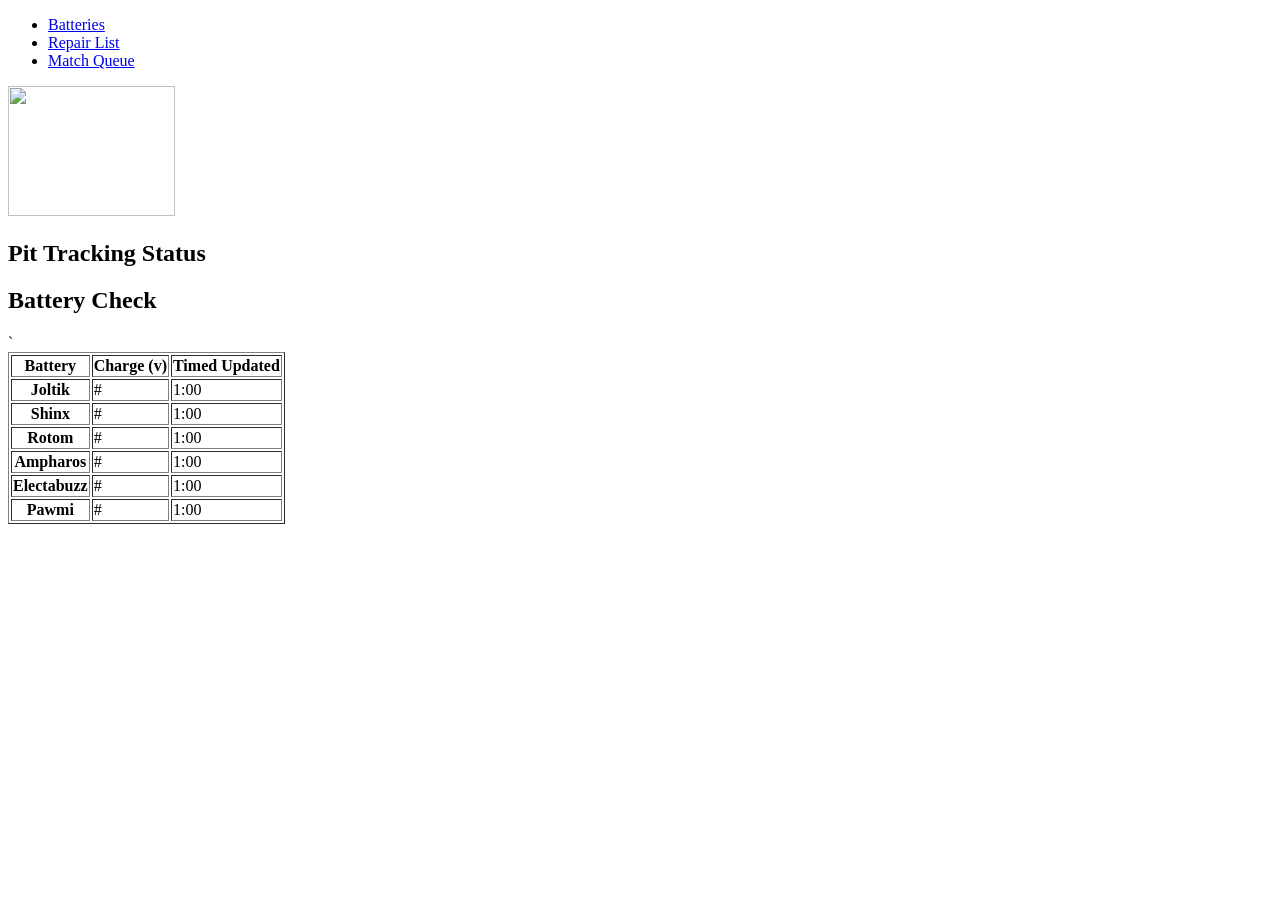
==== Battery.html @ cf3c6d88 "Add files via upload" ====
<!DOCTYPE html>

<html>
    <head>
        <meta charset = "uft-8">
        	<meta name="description" content="Pit Tracker Repairs">
		<meta name="keywords" content="Checklist">
		<meta name="author" content="Gridrunners">
		<meta name="copyright" content="10011Gridrunners">
		<meta name="rating" content="general">
		<link rel="stylesheet" href="CSS/style.css">
        <title> GridRunners </title>

        <link rel="stylesheet" href = "style.css">

        			<div class="sticky">
				<nav class="menu-area">
					<ul>
						<li><a href="Battery.html">Batteries</a></li>
	
						<li><a href="Repair.html">Repair List</a>
				</li>
				<li><a href="Queues.html">Match Queue</a>

									
				</nav>
			</div>

    </head>

    <Body>
        <section id="main-content"> 
            <div id="gridLogo">
			<img src="Photos/Logo-FINAL-Full-transparent.png" width="167px" height="130px">
		    </div>
            <h1>Pit Tracking Status</h1>
        </section>

        <section id = "battery">
        <h2>Battery Check</h2>
        </section>
`       
        <section id = "batteries">

        <table border="1">
        <tbody>

        <tr>
        <th>Battery</th>
        <th>Charge (v)</th>
        <th>Timed Updated</th>
        </tr>

        <tr>
        <th>Joltik</th>
        <td contenteditable="true">#</td>
        <td contenteditable="true">1:00</td>
        </tr>

        <tr>
        <th>Shinx</th>
        <td contenteditable="true">#</td>
        <td contenteditable="true">1:00</td>
        </tr>

        <tr>
        <th>Rotom</th>
        <td contenteditable="true">#</td>
        <td contenteditable="true">1:00</td>
        </tr>

        <tr>
        <th>Ampharos</th>
        <td contenteditable="true">#</td>
        <td contenteditable="true">1:00</td>
        </tr>

        <tr>
        <th>Electabuzz</th>
        <td contenteditable="true">#</td>
        <td contenteditable="true">1:00</td>
        </tr>

        <tr>
        <th>Pawmi</th>
        <td contenteditable="true">#</td>
        <td contenteditable="true">1:00</td>
        </tr>

        </tbody>
        </table>

        <script>
        document.querySelectorAll('td').forEach(cell => {
        cell.addEventListener('blur', function() {
        console.log('Updated:', this.textContent);
        });
        });
        </script>

        <script>
        document.getElementById('batteries')
        .addEventListener('keydown', function (e){
        if (e.key === 'Enter') {
        e.preventDefault();
        return contenteditable = "false"; }
        });
        </script> 

        </section>



    </Body>


</html>
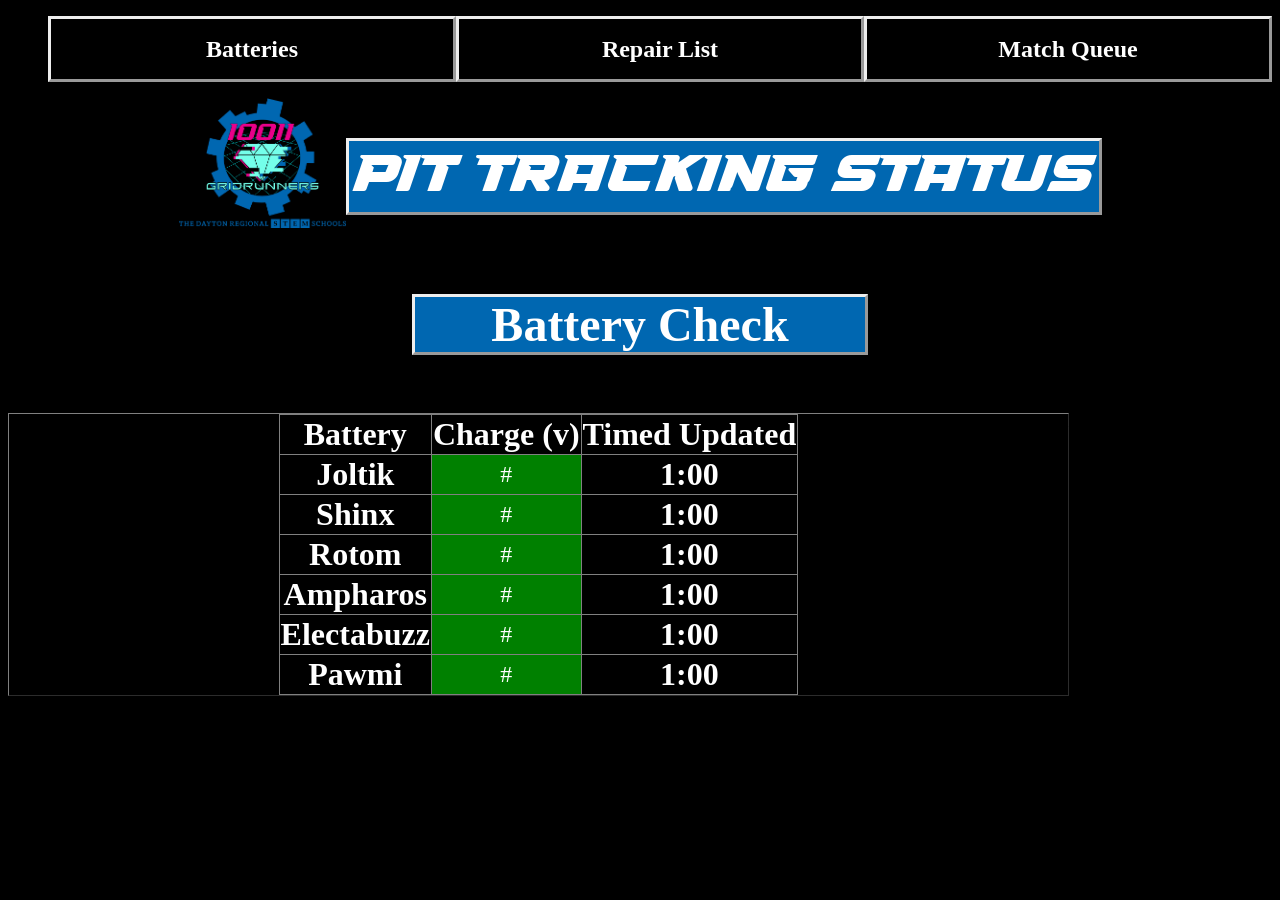
==== commit 0dadce3f: "Add files via upload New Pit Tracker Code" ====
--- a/Battery.html
+++ b/Battery.html
@@ -51,44 +51,62 @@
         <th>Timed Updated</th>
         </tr>
 
+        <script>
+        const editableDiv = document.getElementById('contenteditableDiv');
+        editableDiv.focus();
+        </script>
+
         <tr>
         <th>Joltik</th>
-        <td contenteditable="true">#</td>
-        <td contenteditable="true">1:00</td>
+        <td id="editable" contenteditable="true">#</td>
+        <th contenteditable="true">1:00</th>
         </tr>
 
         <tr>
         <th>Shinx</th>
-        <td contenteditable="true">#</td>
-        <td contenteditable="true">1:00</td>
+        <td <div id="editable" contenteditable="true">#</div></td>
+        <th contenteditable="true">1:00</th>
         </tr>
 
         <tr>
         <th>Rotom</th>
-        <td contenteditable="true">#</td>
-        <td contenteditable="true">1:00</td>
+        <td <div id="editable" contenteditable="true">#</div></td>
+        <th contenteditable="true">1:00</th>
         </tr>
 
         <tr>
         <th>Ampharos</th>
-        <td contenteditable="true">#</td>
-        <td contenteditable="true">1:00</td>
+        <td <div id="editable" contenteditable="true">#</div></td>
+        <th contenteditable="true">1:00</th>
         </tr>
 
         <tr>
         <th>Electabuzz</th>
-        <td contenteditable="true">#</td>
-        <td contenteditable="true">1:00</td>
+        <td <div id="editable" contenteditable="true">#</div></td>
+        <th contenteditable="true">1:00</th>
         </tr>
 
         <tr>
         <th>Pawmi</th>
-        <td contenteditable="true">#</td>
-        <td contenteditable="true">1:00</td>
+        <td <div id="editable" contenteditable="true">#</div></td>
+        <th contenteditable="true">1:00</th>
         </tr>
 
         </tbody>
         </table>
+
+        //change table color
+
+        <script>
+        document.querySelectorAll('td').forEach(td => {
+        if (parseFloat(td.innerText) < 5) td.classList.add('low');
+        else td.classList.add('high');
+        });
+        </script>
+        <style>
+        .low { background-color: red; }
+        .high { background-color: green; }
+        </style>
 
         <script>
         document.querySelectorAll('td').forEach(cell => {
@@ -98,14 +116,16 @@
         });
         </script>
 
+        //stop text editing
         <script>
-        document.getElementById('batteries')
-        .addEventListener('keydown', function (e){
+        document.getElementById('editable').addEventListener('keydown', function (e){
         if (e.key === 'Enter') {
-        e.preventDefault();
-        return contenteditable = "false"; }
+        event.preventDefault();
+        }
         });
         </script> 
+
+        
 
         </section>
 
--- a/CSS/style.css
+++ b/CSS/style.css
@@ -0,0 +1,136 @@
+@font-face {
+font-family: "High Speed";
+src: url('../Fonts/High Speed.ttf') format('truetype');
+}
+
+a{
+	display: flex;
+	color:white;
+	background: #000;
+	border: double;
+	font-weight: bold;
+    font-size: 1.5em;
+}
+
+.droptext{
+	display: flex;
+	background-color: #000;
+	border-color: #fff;
+	border-style: outset;
+	justify-content: center;
+}
+
+.menu-area a{
+	display: flex;
+	align-items:center;
+	justify-content: center;
+	color: #fff;
+	background: #000000;
+	height: 60px;
+	font-weight: bold;
+	text-decoration: none;
+	text-transform:capitalize;
+	border-style: outset;
+}
+
+.menu-area ul{
+	list-style:none;
+	display: flex;
+	
+}
+
+.menu-area li{
+	position: relative;
+	width: 100%;
+	text-align: center;
+	display: inline-blox;
+}
+
+h1, h2, h3{
+  color: white;
+}
+
+h1 {
+  width: 750px;
+  display: flex;
+  justify-content: center;
+  background-color: #0067B1;
+  font-size: 3em;
+  border-style: outset ;
+  font-family: "High Speed";
+}
+
+h2{
+  width: 450px;
+  font-size: 3em;
+  display: flex;
+  justify-content: center;
+  background-color: #0067B1;
+  border-style: outset;
+}
+
+h3{
+  width: 250px;
+  font-size: 2em;
+  display: flex;
+  justify-content: center;
+  background-color: #E80B8A;
+  border-style: outset;
+}
+
+.Logo{
+  display: flex;
+	flex-direction: row;
+}
+
+section{
+  display: flex;
+  justify-content: center;
+}
+
+.battery{
+  display: flex;
+  align-items: center;
+  justify-content: center;
+}
+
+.batteries{
+  display: flex;
+}
+
+table{
+  display: flex;
+  justify-content: center;
+  border-collapse: collapse;
+  width: 100%;
+  text-align: center;
+}
+
+th{
+  color:#fff;
+  font-size: 2em;
+}
+
+td{
+  color: white;
+  font-size: 1.5em;
+}
+
+  .circle {
+    width: 80px;
+    height: 80px;
+    background-color: red; /* initial color */
+    border-radius: 50%;
+    cursor: pointer;
+  }
+#pawmi, shinx,rotom,ampharos,electabuzz, joltik
+
+.gridLogo{
+  display: flex;
+  position: top left;
+}
+
+Body{
+  background-color: black;
+}
+
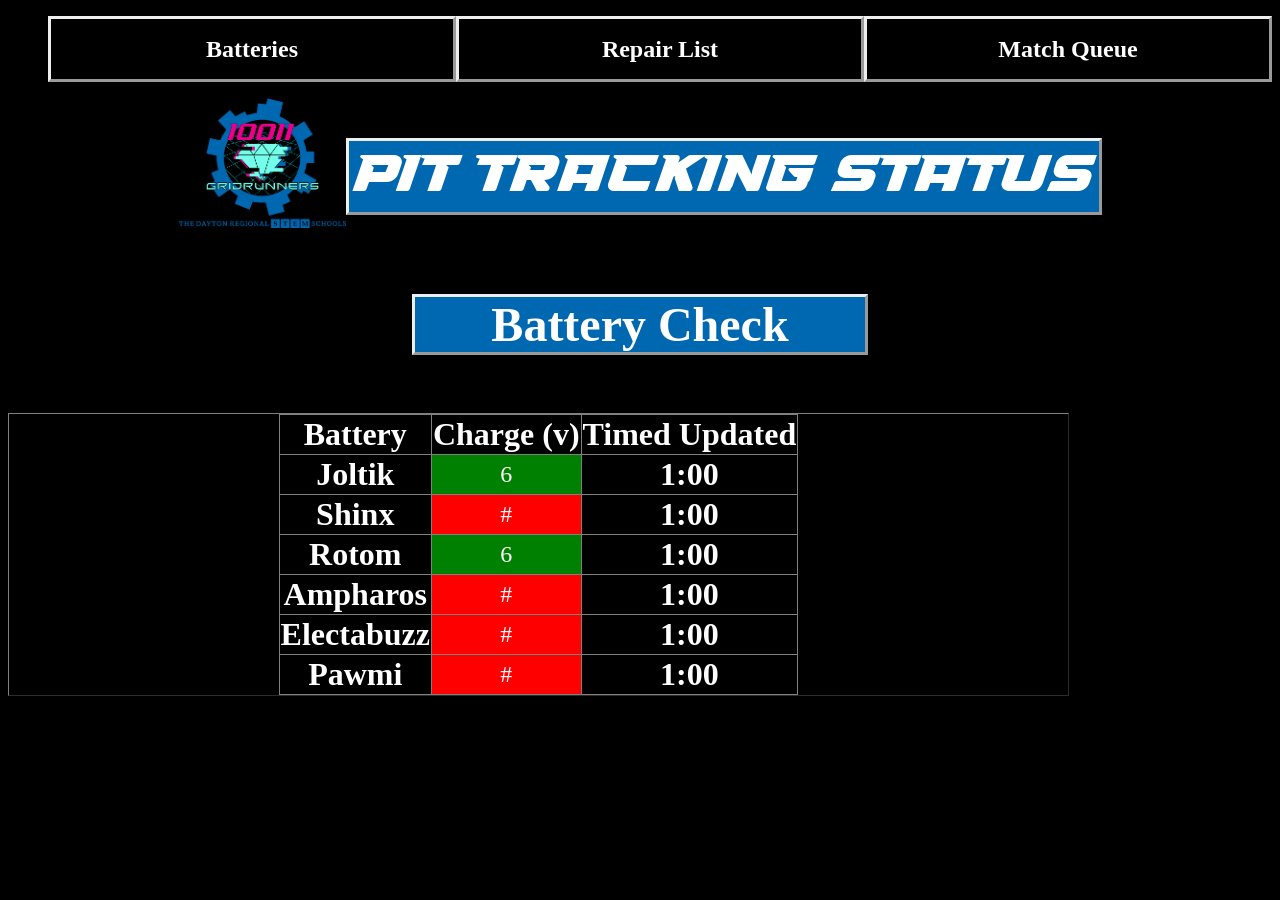
==== commit d98985c3: "Add files via upload" ====
--- a/Battery.html
+++ b/Battery.html
@@ -58,37 +58,37 @@
 
         <tr>
         <th>Joltik</th>
-        <td id="editable" contenteditable="true">#</td>
+        <td input type = "number" id="editable" contenteditable="true">6</td>
         <th contenteditable="true">1:00</th>
         </tr>
 
         <tr>
         <th>Shinx</th>
-        <td <div id="editable" contenteditable="true">#</div></td>
+        <td div id="editable" contenteditable="true">#</div></td>
         <th contenteditable="true">1:00</th>
         </tr>
 
         <tr>
         <th>Rotom</th>
-        <td <div id="editable" contenteditable="true">#</div></td>
+        <td  id="editable" contenteditable="true">6</div></td>
         <th contenteditable="true">1:00</th>
         </tr>
 
         <tr>
         <th>Ampharos</th>
-        <td <div id="editable" contenteditable="true">#</div></td>
+        <td id="editable" contenteditable="true">#</div></td>
         <th contenteditable="true">1:00</th>
         </tr>
 
         <tr>
         <th>Electabuzz</th>
-        <td <div id="editable" contenteditable="true">#</div></td>
+        <td id="editable" contenteditable="true">#</div></td>
         <th contenteditable="true">1:00</th>
         </tr>
 
         <tr>
         <th>Pawmi</th>
-        <td <div id="editable" contenteditable="true">#</div></td>
+        <td id="editable" contenteditable="true">#</div></td>
         <th contenteditable="true">1:00</th>
         </tr>
 
@@ -99,14 +99,29 @@
 
         <script>
         document.querySelectorAll('td').forEach(td => {
-        if (parseFloat(td.innerText) < 5) td.classList.add('low');
-        else td.classList.add('high');
+        if (parseFloat(td.innerText) < 5) {
+            td.classList.add('low');
+        }
+        else if (parseFloat(td.innerText) > 5){
+         td.classList.add('high');
+        }
+        else{
+            td.classList.add('low');
+        }
         });
         </script>
         <style>
         .low { background-color: red; }
         .high { background-color: green; }
         </style>
+
+        <!-- <script>
+        document.getElementById('td').forEach(cell => {
+        cell.addEventListener('input', function() {
+        console.log('Updated:', this.);
+        });
+        });
+        </script> -->
 
         <script>
         document.querySelectorAll('td').forEach(cell => {
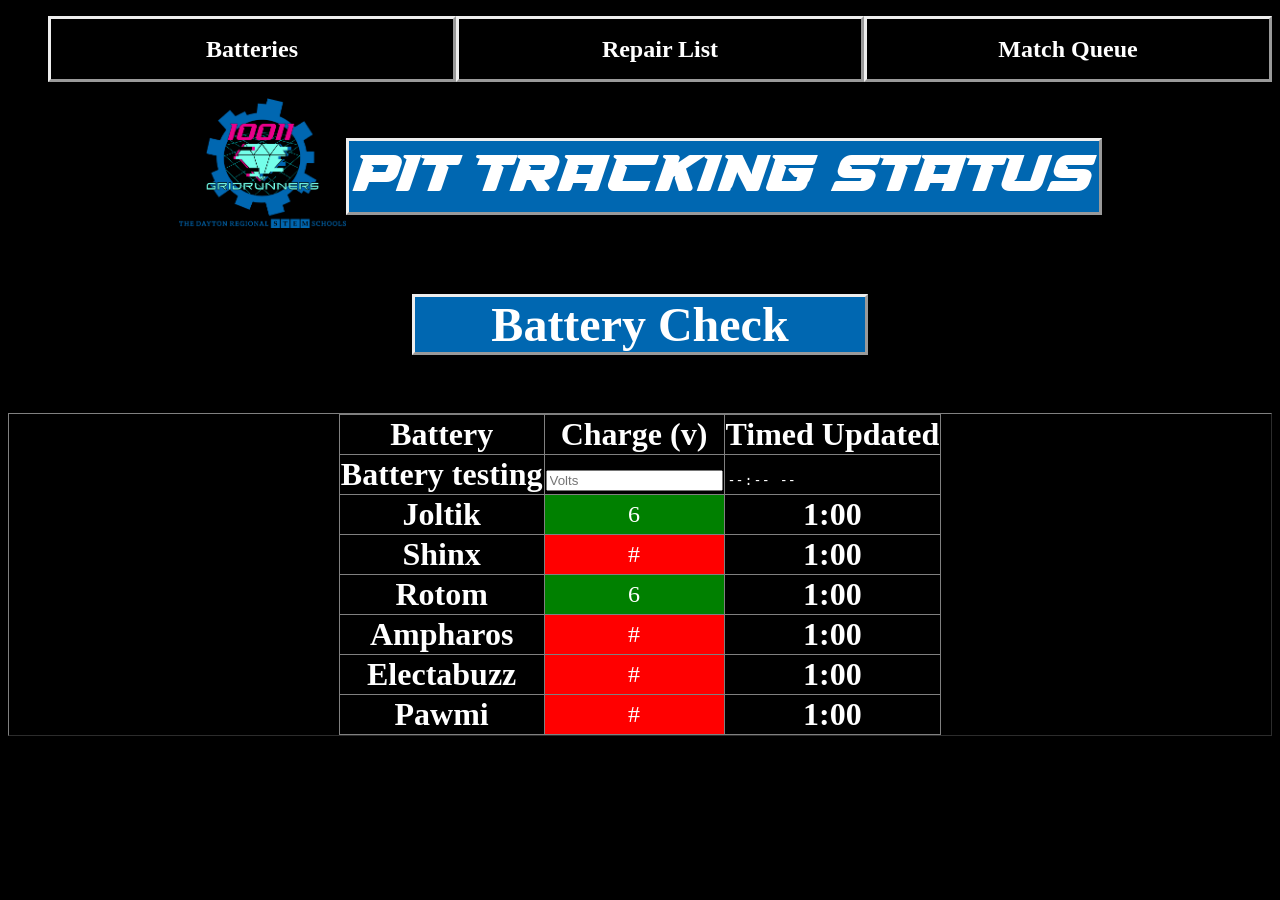
==== commit 09c0d838: "Added js to recive inputs and update to current time Also added style to remove backgrounds on clock" ====
--- a/Battery.html
+++ b/Battery.html
@@ -57,9 +57,23 @@
         </script>
 
         <tr>
+        <th>Battery testing</th>
+        <!-- <td input type = "number" id="editable" contenteditable="true">6</td> -->
+         <th>        <input type="text" id="textInput" placeholder="Volts">
+</th>
+
+
+        
+        <!-- <th id="clock" >1:00</th> -->
+         <th><input type="time" id="timeInput"></th>
+        
+        </tr>
+
+    <!--------------------------------------------------------->
+        <tr>
         <th>Joltik</th>
         <td input type = "number" id="editable" contenteditable="true">6</td>
-        <th contenteditable="true">1:00</th>
+        <th id="clock" >1:00</th>
         </tr>
 
         <tr>
@@ -95,7 +109,7 @@
         </tbody>
         </table>
 
-        //change table color
+        <!-- change table color -->
 
         <script>
         document.querySelectorAll('td').forEach(td => {
@@ -131,7 +145,7 @@
         });
         </script>
 
-        //stop text editing
+        <!-- stop text editing -->
         <script>
         document.getElementById('editable').addEventListener('keydown', function (e){
         if (e.key === 'Enter') {
@@ -140,11 +154,21 @@
         });
         </script> 
 
-        
+<!-- Code for updating the clock anytime an input is changed -->
+    <script>
+        const textInput = document.getElementById('textInput');
+        const timeInput = document.getElementById('timeInput');
 
-        </section>
+        textInput.addEventListener('input', () => {
+            const now = new Date();
+            // Format time as HH:mm in 24-hour format required by <input type="time">
+            const hours = String(now.getHours()).padStart(2, '0');
+            const minutes = String(now.getMinutes()).padStart(2, '0');
+            timeInput.value = `${hours}:${minutes}`;
+        });
+    </script>
 
-
+   </section> 
 
     </Body>
 
--- a/style.css
+++ b/style.css
@@ -0,0 +1,145 @@
+@font-face {
+font-family: "High Speed";
+src: url('../Fonts/High Speed.ttf') format('truetype');
+}
+
+a{
+	display: flex;
+	color:white;
+	background: #000;
+	border: double;
+	font-weight: bold;
+    font-size: 1.5em;
+}
+
+.droptext{
+	display: flex;
+	background-color: #000;
+	border-color: #fff;
+	border-style: outset;
+	justify-content: center;
+}
+
+.menu-area a{
+	display: flex;
+	align-items:center;
+	justify-content: center;
+	color: #fff;
+	background: #000000;
+	height: 60px;
+	font-weight: bold;
+	text-decoration: none;
+	text-transform:capitalize;
+	border-style: outset;
+}
+
+.menu-area ul{
+	list-style:none;
+	display: flex;
+	
+}
+
+.menu-area li{
+	position: relative;
+	width: 100%;
+	text-align: center;
+	display: inline-blox;
+}
+
+h1, h2, h3{
+  color: white;
+}
+
+h1 {
+  width: 750px;
+  display: flex;
+  justify-content: center;
+  background-color: #0067B1;
+  font-size: 3em;
+  border-style: outset ;
+  font-family: "High Speed";
+}
+
+h2{
+  width: 450px;
+  font-size: 3em;
+  display: flex;
+  justify-content: center;
+  background-color: #0067B1;
+  border-style: outset;
+}
+
+h3{
+  width: 250px;
+  font-size: 2em;
+  display: flex;
+  justify-content: center;
+  background-color: #E80B8A;
+  border-style: outset;
+}
+
+.Logo{
+  display: flex;
+	flex-direction: row;
+}
+
+section{
+  display: flex;
+  justify-content: center;
+}
+
+.battery{
+  display: flex;
+  align-items: center;
+  justify-content: center;
+}
+
+.batteries{
+  display: flex;
+}
+
+table{
+  display: flex;
+  justify-content: center;
+  border-collapse: collapse;
+  width: 100%;
+  text-align: center;
+}
+
+th{
+  color:#fff;
+  font-size: 2em;
+}
+
+td{
+  color: white;
+  font-size: 1.5em;
+}
+
+  .circle {
+    width: 80px;
+    height: 80px;
+    background-color: red; /* initial color */
+    border-radius: 50%;
+    cursor: pointer;
+  }
+#pawmi, shinx,rotom,ampharos,electabuzz, joltik
+
+.gridLogo{
+  display: flex;
+  position: top left;
+}
+
+Body{
+  background-color: black;
+}
+
+input[type="time"] {
+  background: transparent; 
+  background-color: rgba(0, 0, 0, 0); 
+  border: 0px solid #ccc; 
+  color: inherit; 
+  width: 100%;
+  box-sizing: border-box; 
+  height: 100%;
+}
